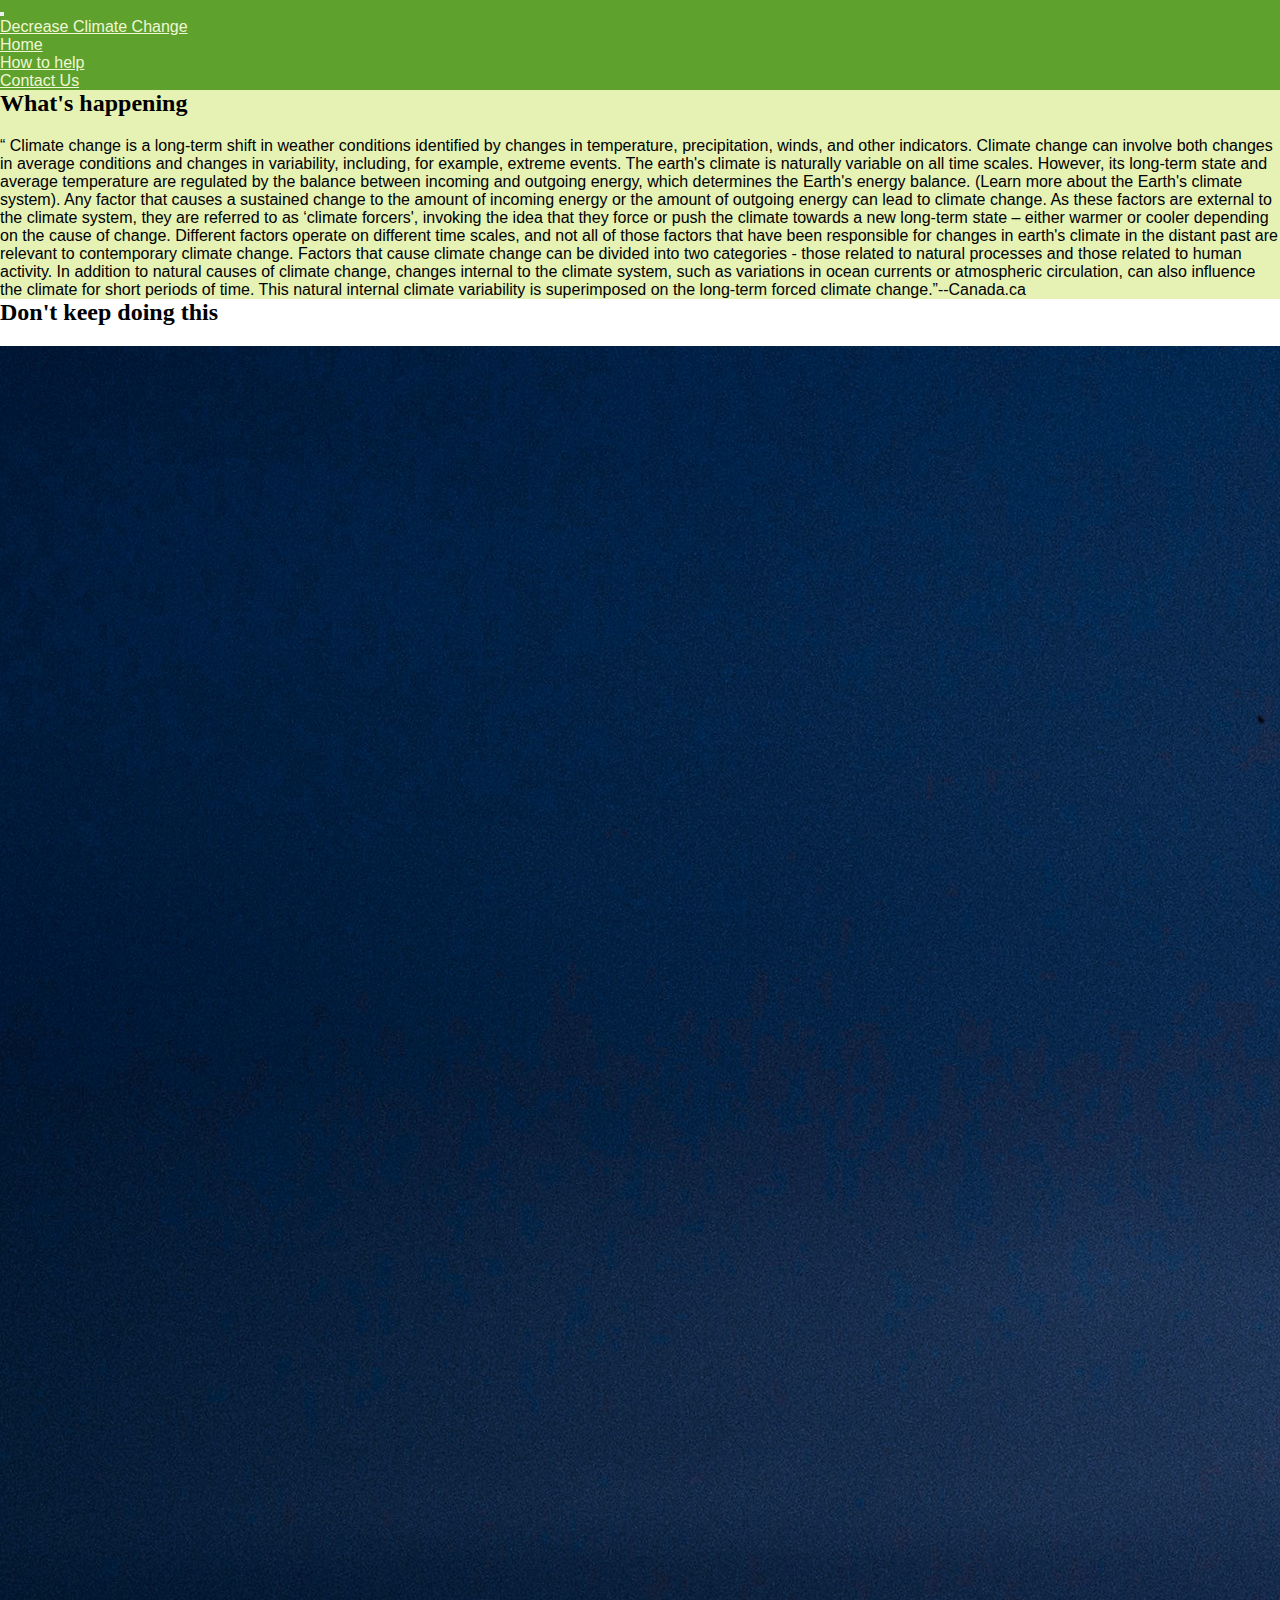
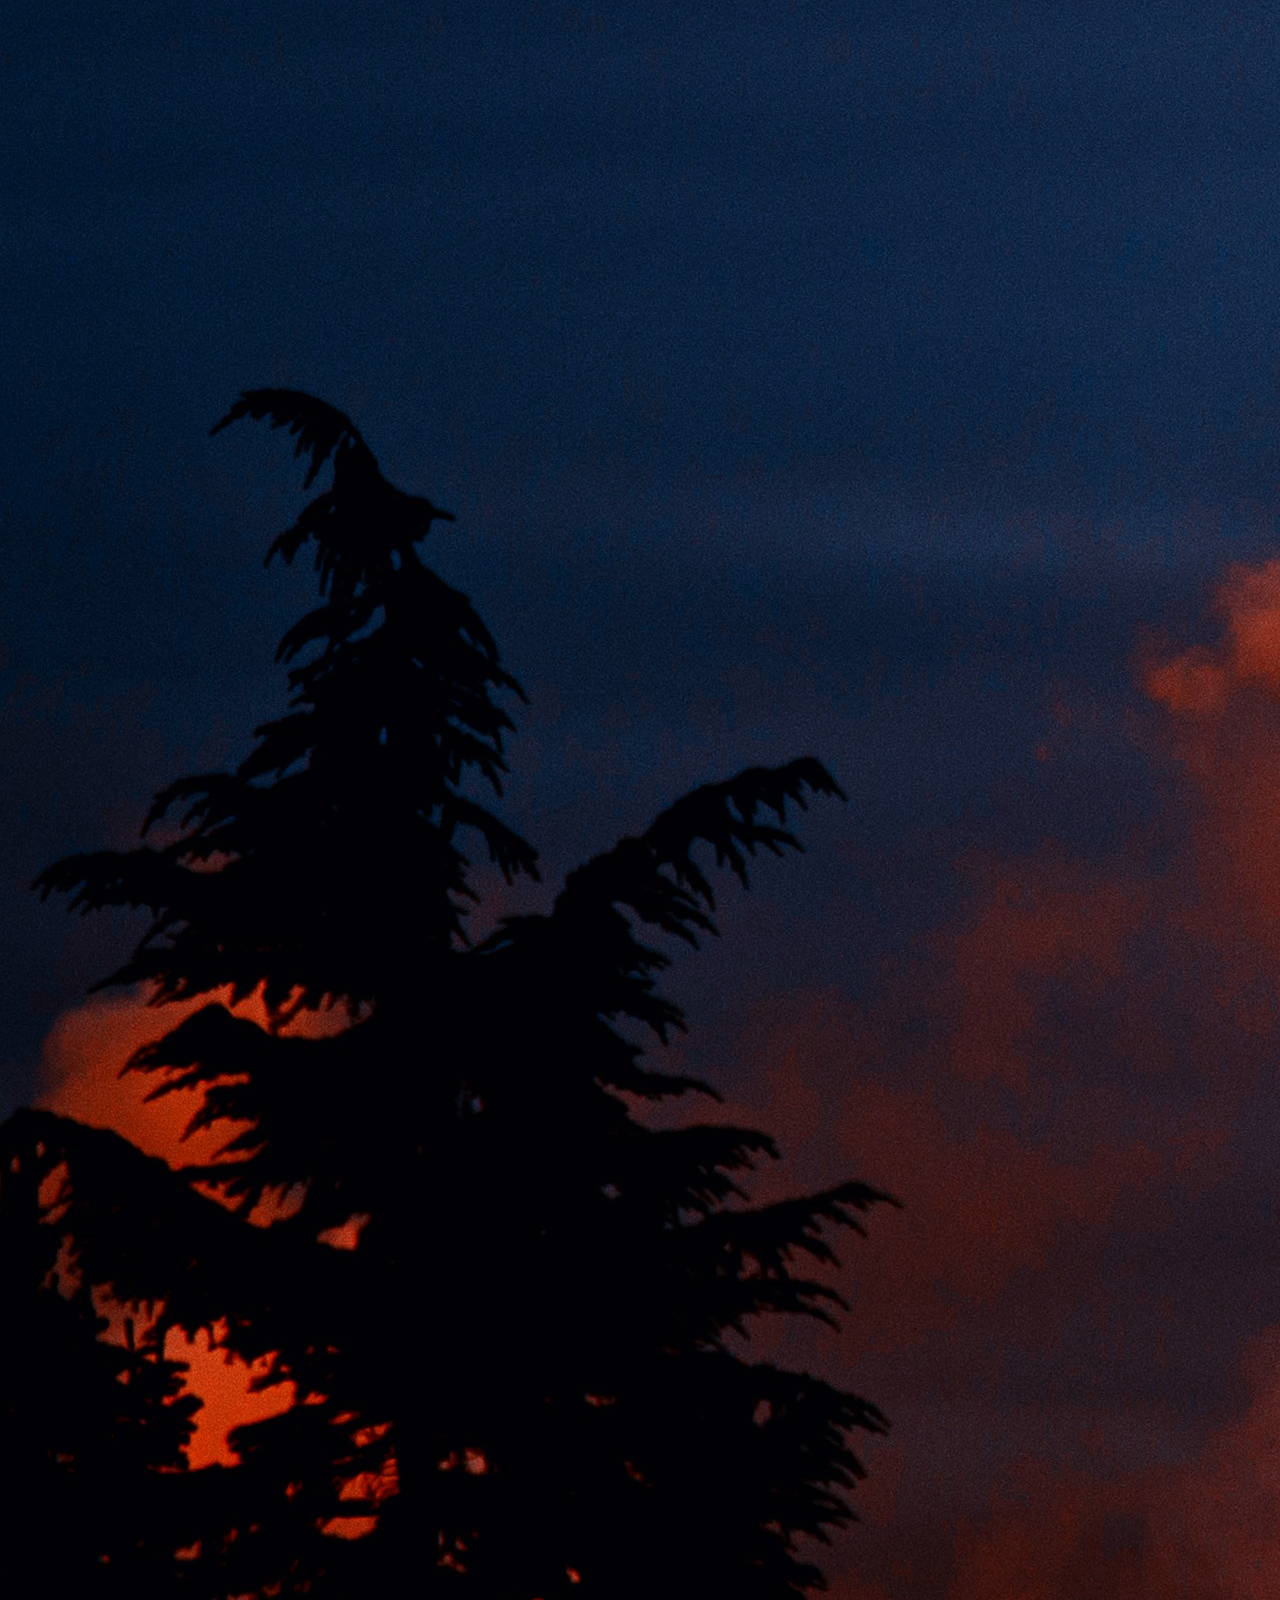
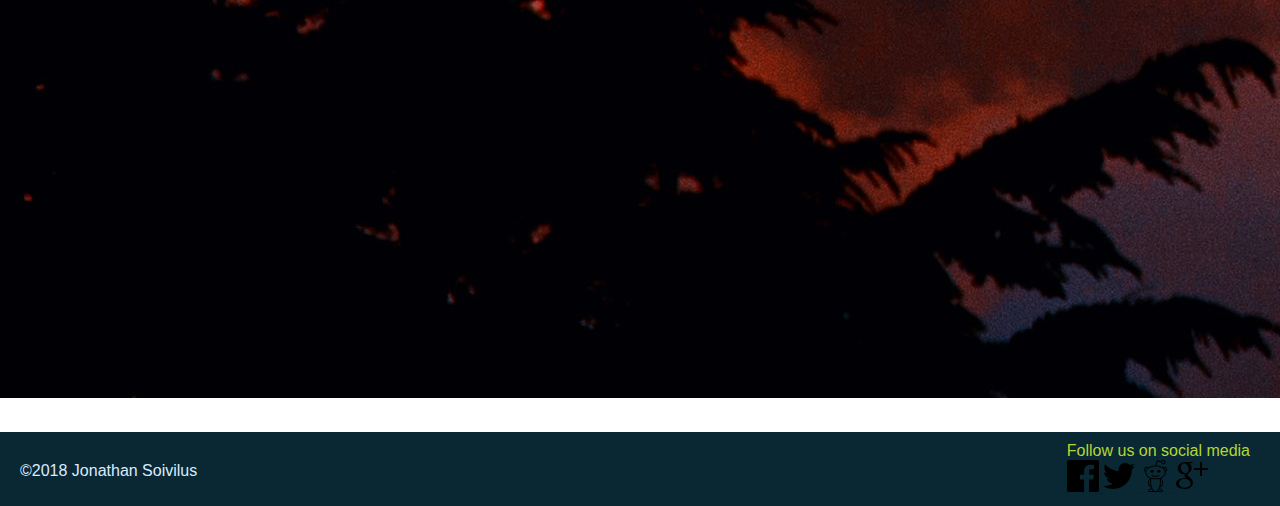
==== index.html @ bc0fe55d "added initial files" ====
<!doctype html>
<html lang="en">
<head>
    <!-- Required meta tags -->
    <meta charset="utf-8">
    <meta name="viewport" content="width=device-width, initial-scale=1, shrink-to-fit=no">

    <!-- Bootstrap CSS -->
    <link rel="stylesheet" href="https://maxcdn.bootstrapcdn.com/bootstrap/4.0.0-beta.3/css/bootstrap.min.css" integrity="sha384-Zug+QiDoJOrZ5t4lssLdxGhVrurbmBWopoEl+M6BdEfwnCJZtKxi1KgxUyJq13dy" crossorigin="anonymous">

    <link  rel="stylesheet"  href="css/StyleSheet.css" >

</head>

<body>
<title>Bootstrap Site</title>

<nav class="navbar navbar-expand-sm sticky-top">

    <div class="navbar-header">
        <button class="navbar-toggler navbar-light"  type="button" data-toggle="collapse" data-target="#collapsemenu" aria-controls="collapsemenu" aria-expanded="false" aria-label="Toggle navigation">
            <span class="navbar-toggler-icon"></span>
        </button>
    </div>

    <div class="collapse navbar-collapse" id="collapsemenu">
        <ul class="navbar-nav navbar-left">
            <a class="navbar-brand" href="#">Decrease Climate Change</a>
        </ul>
        <ul class="navbar-nav ml-auto">

            <li class="nav-item active">
                <a class="nav-link" href="index.html">Home</a>
            </li>

            <li class="nav-item">
                <a class="nav-link" href="help.html">How to help</a>
            </li>

            <li class="nav-item">
                <a class="nav-link" href="contact.html">Contact Us</a>
            </li>

        </ul>
    </div>

</nav>

<div class="jumbotron">
    <div class="container">
        <h2>What's happening</h2>
        <p class="lead"><q cite="https://climate.nasa.gov/evidence/">
            Climate change is a long-term shift in weather conditions identified by changes in temperature,
            precipitation, winds, and other indicators. Climate change can involve both changes in average conditions
            and changes in variability, including, for example, extreme events.

            The earth's climate is naturally variable on all time scales. However, its long-term state and average
            temperature are regulated by the balance between incoming and outgoing energy, which determines the Earth's
            energy balance. (Learn more about the Earth's climate system). Any factor that causes a sustained change to
            the amount of incoming energy or the amount of outgoing energy can lead to climate change. As these factors
            are external to the climate system, they are referred to as ‘climate forcers', invoking the idea that they
            force or push the climate towards a new long-term state – either warmer or cooler depending on the cause of
            change. Different factors operate on different time scales, and not all of those factors that have been
            responsible for changes in earth's climate in the distant past are relevant to contemporary climate change.
            Factors that cause climate change can be divided into two categories ­- those related to natural processes
            and those related to human activity. In addition to natural causes of climate change, changes internal to
            the climate system, such as variations in ocean currents or atmospheric circulation, can also influence the
            climate for short periods of time. This natural internal climate variability is superimposed on the
            long-term forced climate change.</q>--Canada.ca</p>
    </div>
</div>

<main class="container-fluid">
    <div class="container">
        <h2>Don't keep doing this</h2>
        <img src="img/polution2.jpeg" alt="don't pollute the air" class="img-fluid" >
    </div>

</main>

<footer>
    <div class="wrapper">

        <div class="copyright">
            <p>&copy;<time datetime="2018">2018</time> Jonathan Soivilus</p>
        </div>

        <div class="footer-iconic">
            <p>Follow us on social media</p>

            <a href="https://twitter.com/" target="_blank">
                <img src="social-icons/social-facebook-md.svg" class="iconic iconic-md iconic-social-twitter" alt="twitter">
            </a>

            <a href="https://www.facebook.com/" target="_blank">
                <img src="social-icons/social-twitter-md.svg" class="iconic iconic-md iconic-social-facebook" alt="facebook">
            </a>

            <a href="https://www.instagram.com/?hl=en" target="_blank">
                <img src="social-icons/social-reddit-md.svg" class="iconic iconic-md iconic-social-instagram" alt="instagram">
            </a>

            <a href="https://www.pinterest.ca/" target="_blank">
                <img src="social-icons/social-google-plus-md.svg" class="iconic iconic-md iconic-social-pinterest" alt="pinterest">
            </a>
        </div>
    </div>
    </footer>
<!-- Optional JavaScript -->
<!-- jQuery first, then Popper.js, then Bootstrap JS -->
    <script src="https://code.jquery.com/jquery-3.2.1.slim.min.js" integrity="sha384-KJ3o2DKtIkvYIK3UENzmM7KCkRr/rE9/Qpg6aAZGJwFDMVNA/GpGFF93hXpG5KkN" crossorigin="anonymous"></script>
    <script src="https://cdnjs.cloudflare.com/ajax/libs/popper.js/1.12.9/umd/popper.min.js" integrity="sha384-ApNbgh9B+Y1QKtv3Rn7W3mgPxhU9K/ScQsAP7hUibX39j7fakFPskvXusvfa0b4Q" crossorigin="anonymous"></script>
    <script src="https://maxcdn.bootstrapcdn.com/bootstrap/4.0.0-beta.3/js/bootstrap.min.js" integrity="sha384-a5N7Y/aK3qNeh15eJKGWxsqtnX/wWdSZSKp+81YjTmS15nvnvxKHuzaWwXHDli+4" crossorigin="anonymous"></script>
    <script src="js/iconic.min.js"></script>
    <script src="js/main.js"></script>
</body>
</html>
---- css/StyleSheet.css ----
*{
    padding: 0;
    margin: 0;
}

h2, h5{
    font-family: 'Roboto Slab', Palatino, serif;
}
p,a{
    font-family: 'Open Sans', Verdana, sans-serif;
}
form > label,input,small,textarea,button{
    font-family: 'Open Sans', Verdana, sans-serif;
}

.google-maps{
    padding: 30px 0;
}
h2{
    padding-bottom: 20px;
    margin: 10px, 0;
}

label[for="InputName"]{
    padding-top: 20px;
}

.navbar{
    background-color: #5EA12D;
}

.navbar-nav a{
    color: #F0F7D4;
}

.navbar-nav a:active,a:hover{
    color: #347B98;
}

div.jumbotron{
    background-color: #E5F2B4;
}

div.wrapper {
    display: flex;
    flex-direction: row;
    flex-wrap: nowrap;
    justify-content: space-between;
    background-color: #092834;
    margin: 30px auto 0 auto;
    color:#B2D732;
}


div.copyright{
    margin: 30px 0 0 20px;
    color: #DAEBFF;
}


div.footer-iconic{
    margin: 10px 30px 10px 0;
    color: #B2D732;
}

.iconic-md{
    fill:#F0F7D4;
}

.iconic-md:hover{
    fill:#BAD6E8;
}

@media (max-width: 576px){
    .col-sm-6 {
        max-width: 90%;
    }
}
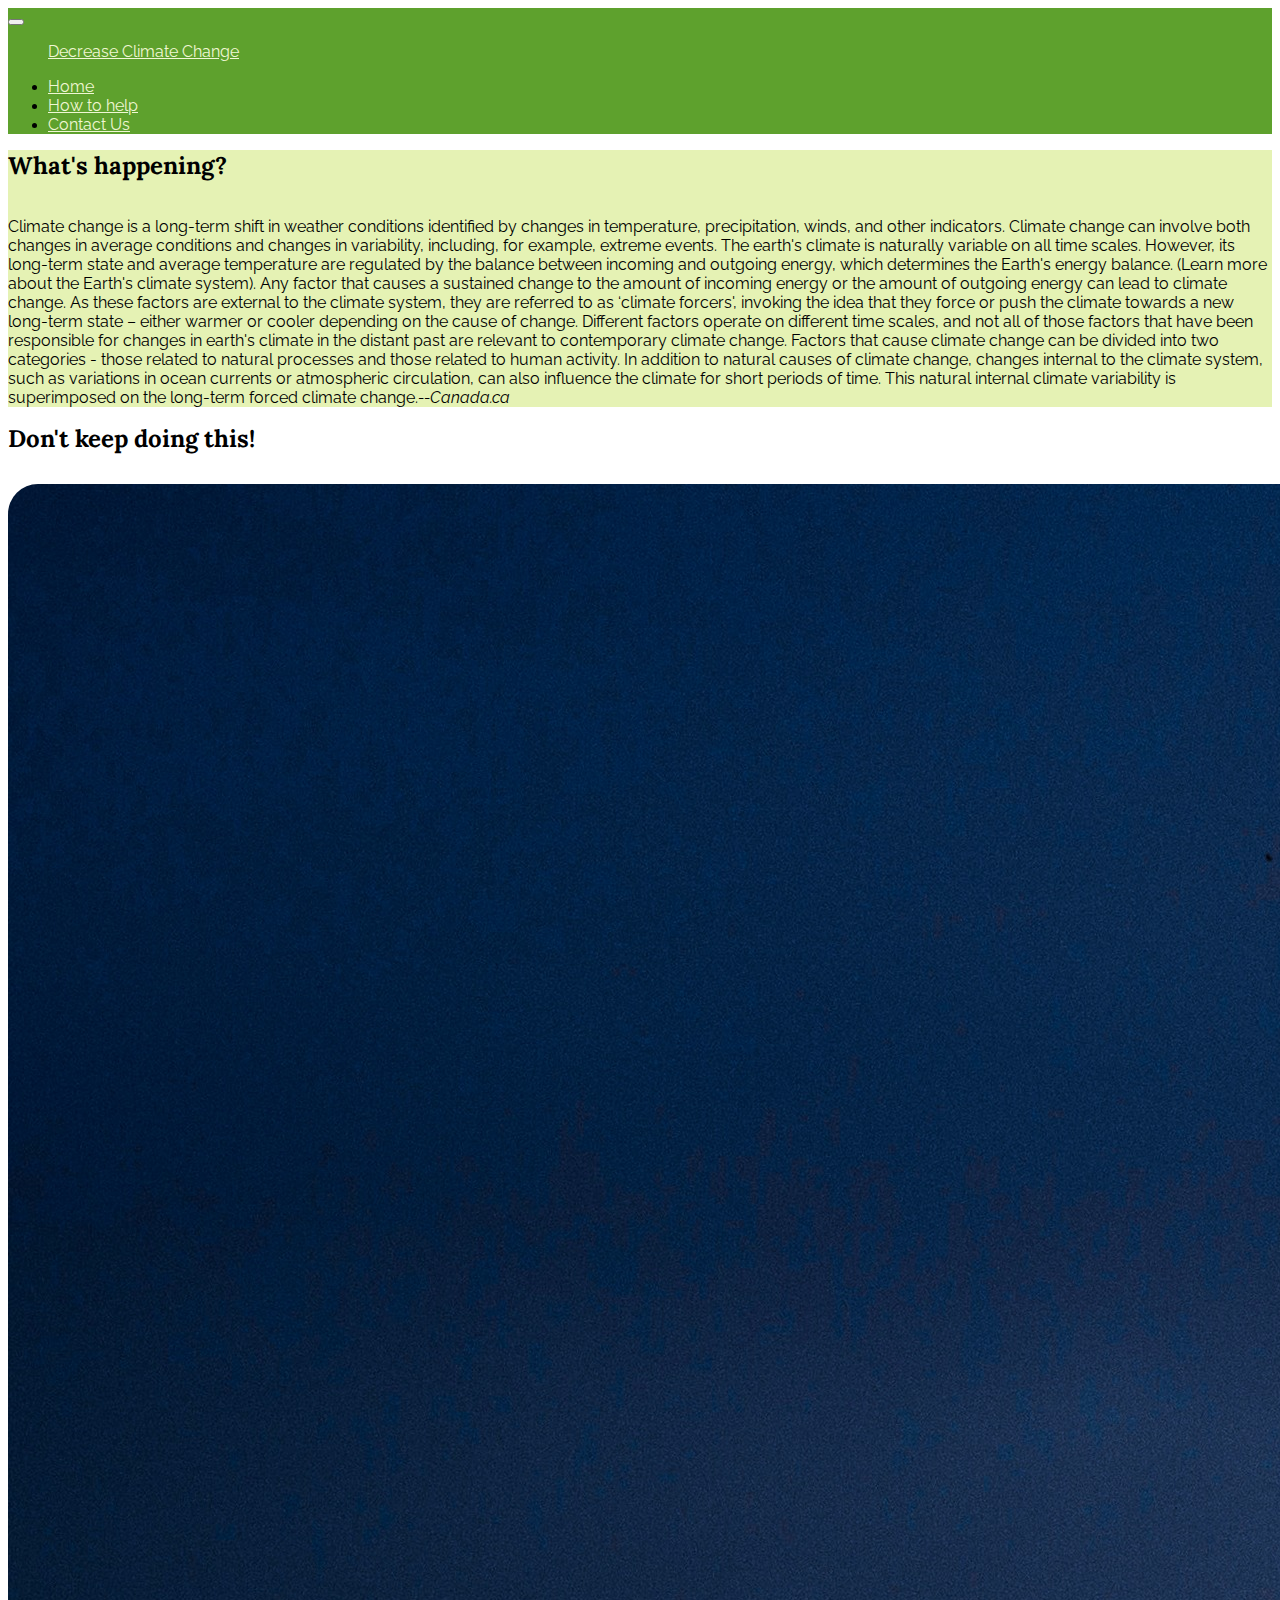
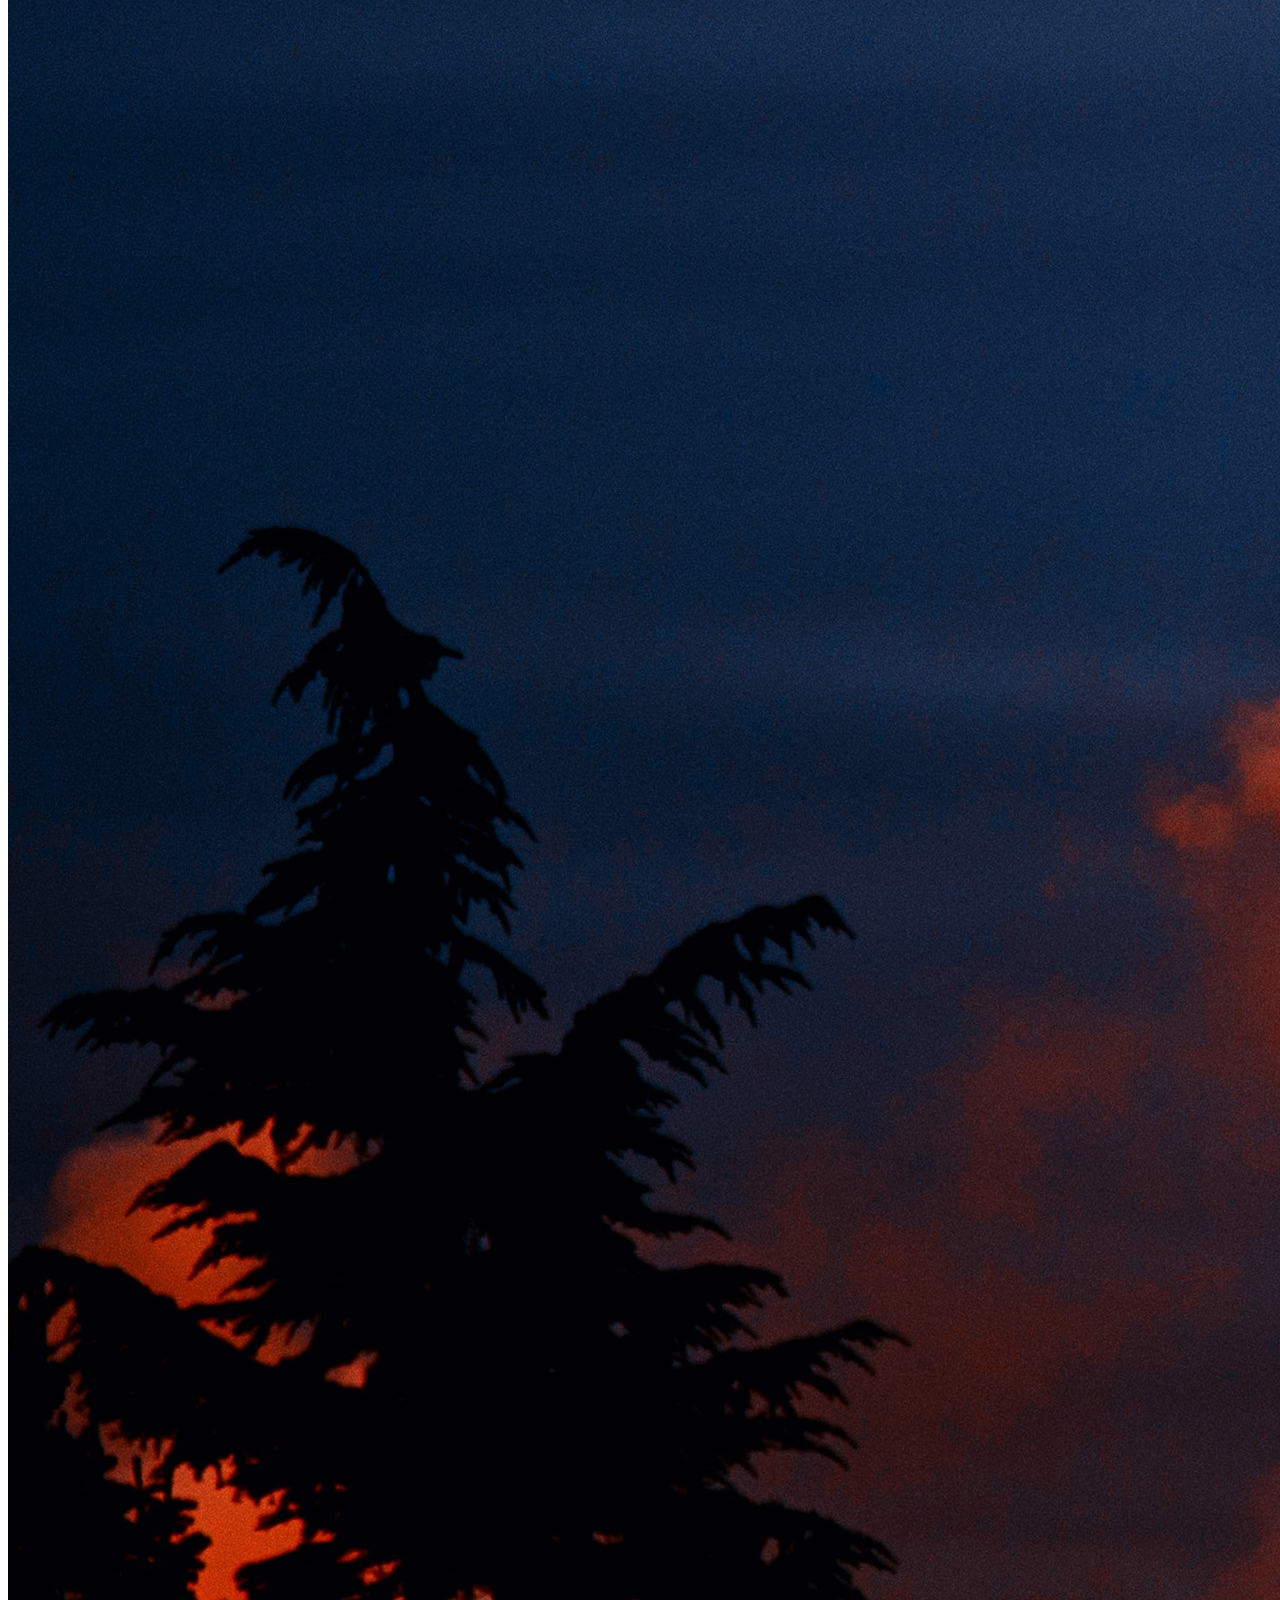
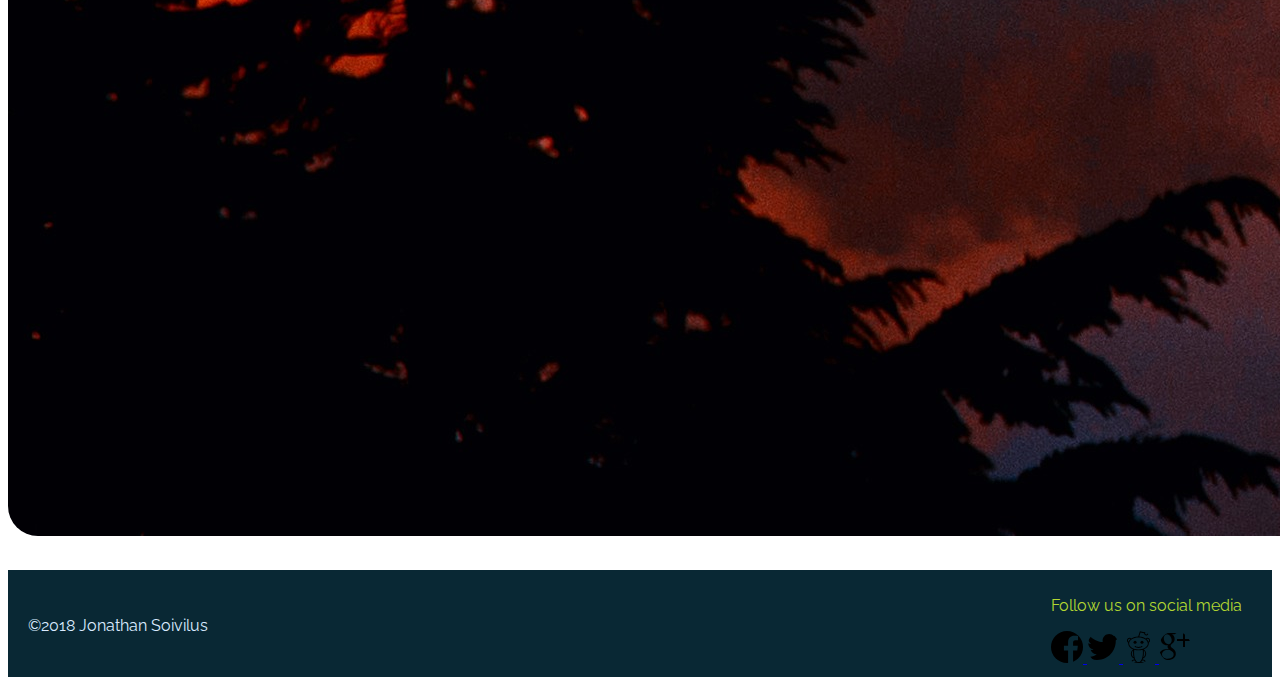
==== commit fb65e1df: "updated files" ====
--- a/index.html
+++ b/index.html
@@ -7,8 +7,10 @@
 
     <!-- Bootstrap CSS -->
     <link rel="stylesheet" href="https://maxcdn.bootstrapcdn.com/bootstrap/4.0.0-beta.3/css/bootstrap.min.css" integrity="sha384-Zug+QiDoJOrZ5t4lssLdxGhVrurbmBWopoEl+M6BdEfwnCJZtKxi1KgxUyJq13dy" crossorigin="anonymous">
+    <link href="https://fonts.googleapis.com/css?family=Lora|Raleway" rel="stylesheet">
+    <link  rel="stylesheet"  href="css/StyleSheet.css" >
+    <link rel="import" href="nav.html">
 
-    <link  rel="stylesheet"  href="css/StyleSheet.css" >
 
 </head>
 
@@ -48,8 +50,8 @@
 
 <div class="jumbotron">
     <div class="container">
-        <h2>What's happening</h2>
-        <p class="lead"><q cite="https://climate.nasa.gov/evidence/">
+        <h2>What's happening?</h2>
+        <p class="lead">
             Climate change is a long-term shift in weather conditions identified by changes in temperature,
             precipitation, winds, and other indicators. Climate change can involve both changes in average conditions
             and changes in variability, including, for example, extreme events.
@@ -66,13 +68,13 @@
             and those related to human activity. In addition to natural causes of climate change, changes internal to
             the climate system, such as variations in ocean currents or atmospheric circulation, can also influence the
             climate for short periods of time. This natural internal climate variability is superimposed on the
-            long-term forced climate change.</q>--Canada.ca</p>
+            long-term forced climate change.<cite>--Canada.ca</cite></p>
     </div>
 </div>
 
 <main class="container-fluid">
     <div class="container">
-        <h2>Don't keep doing this</h2>
+        <h2>Don't keep doing this!</h2>
         <img src="img/polution2.jpeg" alt="don't pollute the air" class="img-fluid" >
     </div>
 
--- a/css/StyleSheet.css
+++ b/css/StyleSheet.css
@@ -1,28 +1,48 @@
-*{
-    padding: 0;
-    margin: 0;
-}
+h2, h5{
+    font-family: 'Lora',  Palatino, serif;
 
-h2, h5{
-    font-family: 'Roboto Slab', Palatino, serif;
 }
 p,a{
-    font-family: 'Open Sans', Verdana, sans-serif;
+    font-family: 'Raleway', Verdana, sans-serif;
 }
 form > label,input,small,textarea,button{
-    font-family: 'Open Sans', Verdana, sans-serif;
+    font-family: 'Raleway', Verdana, sans-serif;
 }
 
 .google-maps{
     padding: 30px 0;
 }
+
 h2{
     padding-bottom: 20px;
-    margin: 10px, 0;
+    margin: 10px 0px;
 }
 
-label[for="InputName"]{
-    padding-top: 20px;
+html,body{
+    height: 100%
+}
+
+img {
+    border-radius: 30px;
+}
+.card {
+
+    border-radius: 30px;
+    box-shadow: 0 4px 8px 0 rgba(0,0,0,0.2);
+    transition: 0.3s;
+    margin: 10px 0px 10px 0px;
+    padding: 10px;
+    height: 95%;
+
+}
+
+.card-content {
+    padding: 1.4em;
+}
+
+.card:hover {
+    box-shadow: 0 8px 16px 0 rgba(0,0,0,0.2);
+    -webkit-transform: scale(1.1);
 }
 
 .navbar{
@@ -50,6 +70,9 @@
     margin: 30px auto 0 auto;
     color:#B2D732;
 }
+.btn-primary{
+    margin-bottom: 100px;
+}
 
 
 div.copyright{
@@ -71,8 +94,3 @@
     fill:#BAD6E8;
 }
 
-@media (max-width: 576px){
-    .col-sm-6 {
-        max-width: 90%;
-    }
-}
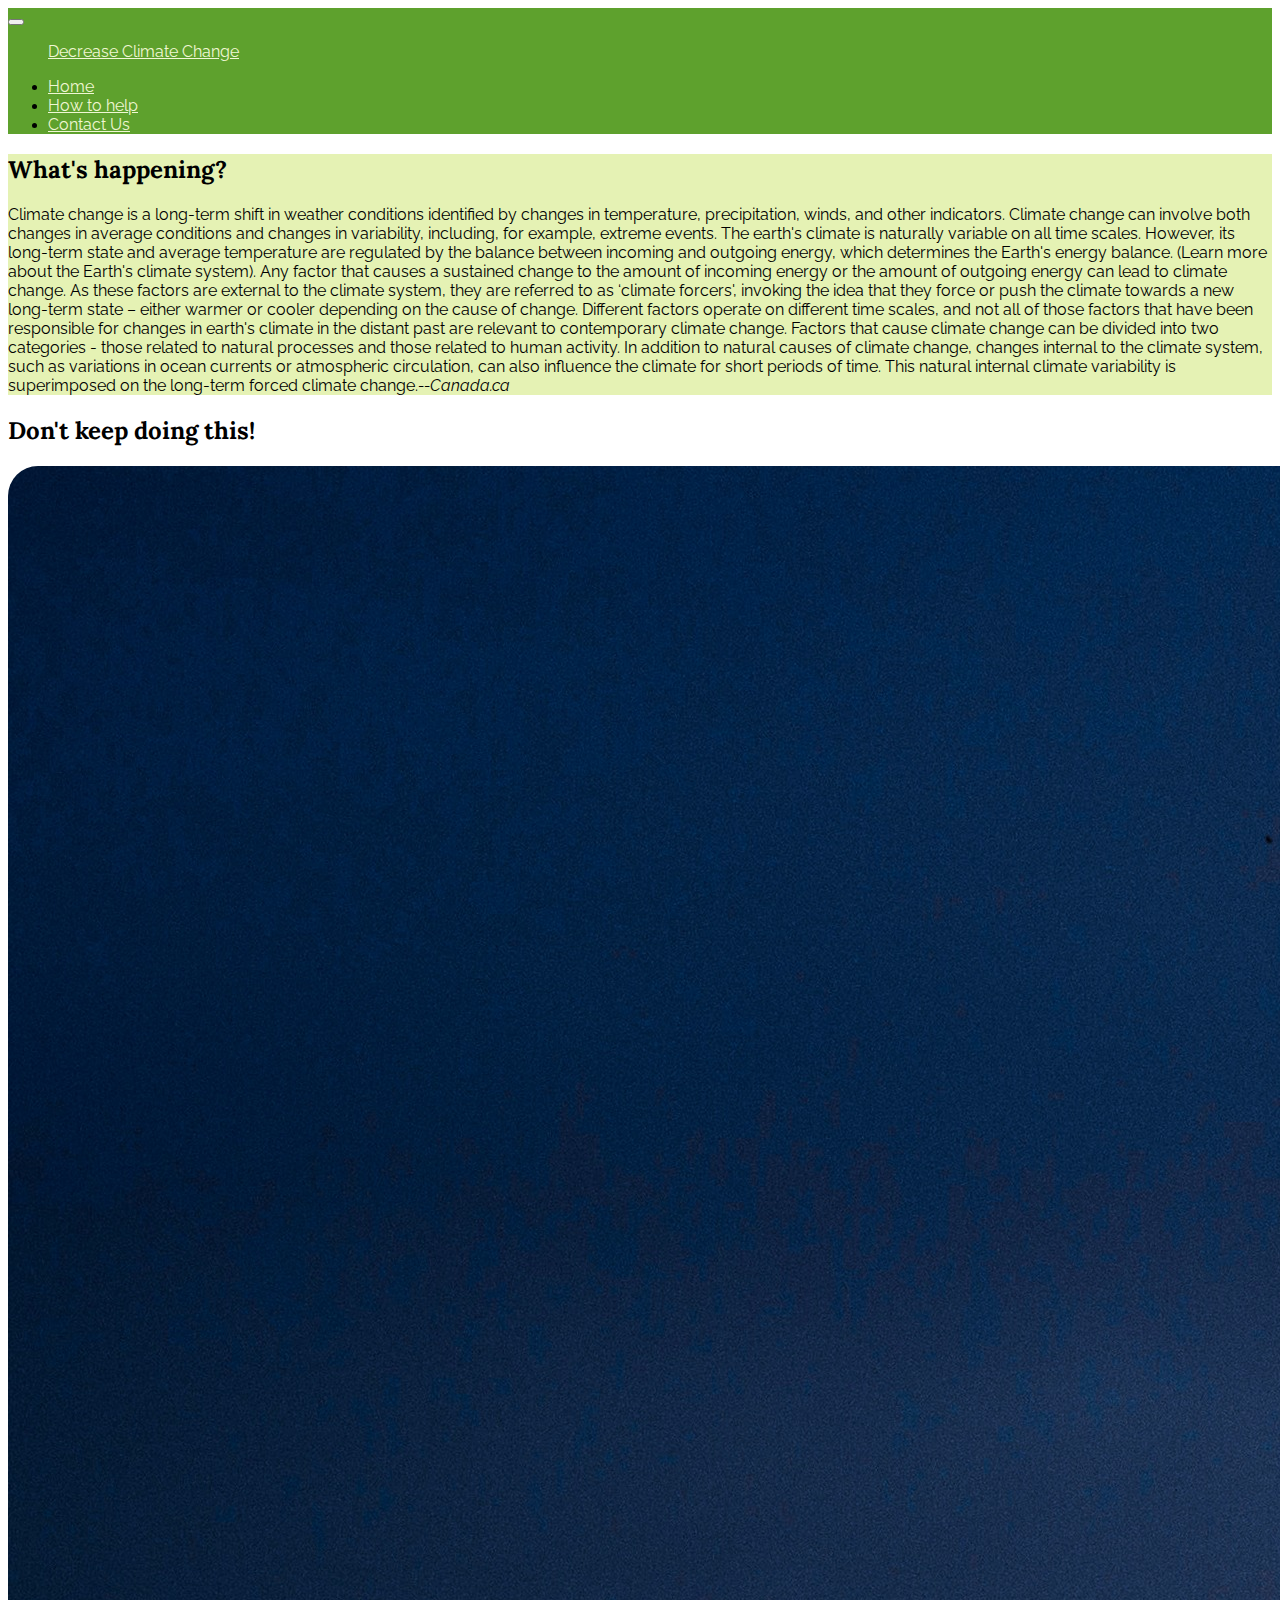
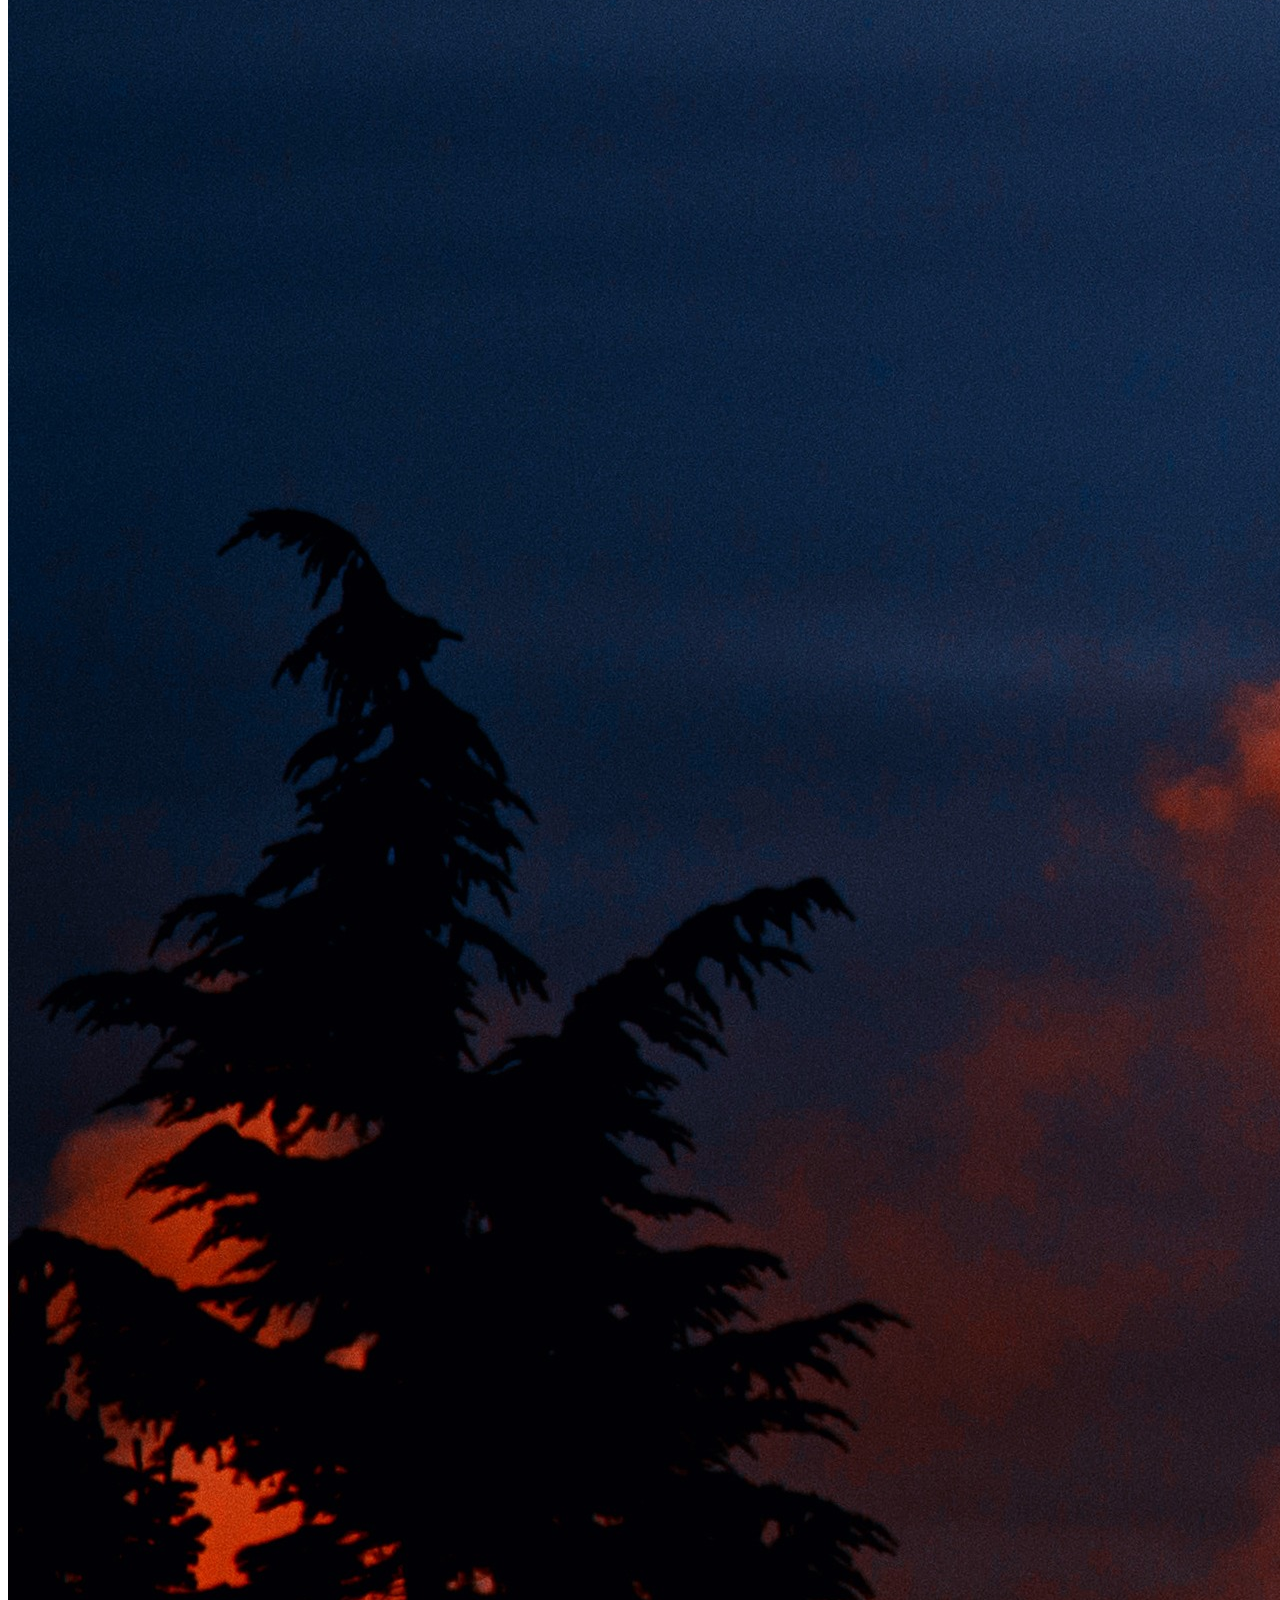
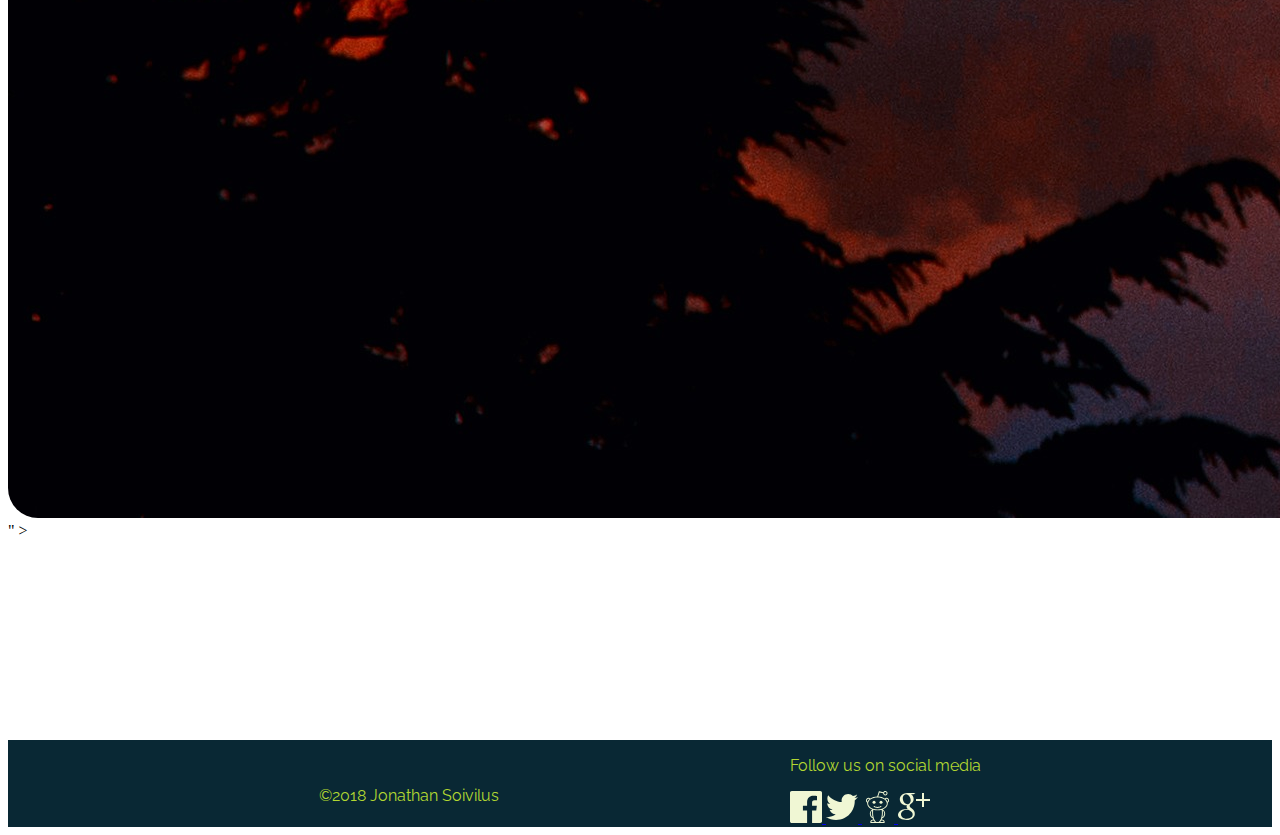
==== commit 9ecec7c5: "updated files" ====
--- a/index.html
+++ b/index.html
@@ -7,6 +7,7 @@
 
     <!-- Bootstrap CSS -->
     <link rel="stylesheet" href="https://maxcdn.bootstrapcdn.com/bootstrap/4.0.0-beta.3/css/bootstrap.min.css" integrity="sha384-Zug+QiDoJOrZ5t4lssLdxGhVrurbmBWopoEl+M6BdEfwnCJZtKxi1KgxUyJq13dy" crossorigin="anonymous">
+    <link rel="stylesheet" type="text/css" href="http://csshake.surge.sh/csshake.min.css">
     <link href="https://fonts.googleapis.com/css?family=Lora|Raleway" rel="stylesheet">
     <link  rel="stylesheet"  href="css/StyleSheet.css" >
     <link rel="import" href="nav.html">
@@ -74,8 +75,8 @@
 
 <main class="container-fluid">
     <div class="container">
-        <h2>Don't keep doing this!</h2>
-        <img src="img/polution2.jpeg" alt="don't pollute the air" class="img-fluid" >
+        <h2 class="shake-hard">Don't keep doing this!</h2>
+        <img src="img/polution2.jpeg" alt="don't pollute the air" class="img-fluid shake-hard"></div>" >
     </div>
 
 </main>
--- a/css/StyleSheet.css
+++ b/css/StyleSheet.css
@@ -1,35 +1,61 @@
-h2, h5{
-    font-family: 'Lora',  Palatino, serif;
+h2, h5 {
+    font-family: 'Lora', Palatino, serif;
 
 }
-p,a{
-    font-family: 'Raleway', Verdana, sans-serif;
-}
-form > label,input,small,textarea,button{
+
+p, a {
     font-family: 'Raleway', Verdana, sans-serif;
 }
 
-.google-maps{
-    padding: 30px 0;
+.form-group {
+    font-family: 'Raleway', Verdana, sans-serif;
 }
 
-h2{
-    padding-bottom: 20px;
-    margin: 10px 0px;
+.form-group input {
+    border-radius: 10px;
 }
 
-html,body{
-    height: 100%
+#FormControlTextarea {
+    border-radius: 10px;
+}
+
+.container-stuff {
+    height: 100%;
+    width: 100%;
+    display: flex;
+    background-color: #F0F7D4;
+
+}
+
+form {
+    margin: 20px;
+    width: 50%;
+    margin-bottom: 100px;
+
+}
+
+.google-map{
+    margin: 20px;
+    width: 50%;
+    margin-bottom: 100px;
+}
+
+h2 {
+}
+
+main {
+    margin-bottom: 200px;
+
 }
 
 img {
     border-radius: 30px;
 }
+
 .card {
-
     border-radius: 30px;
-    box-shadow: 0 4px 8px 0 rgba(0,0,0,0.2);
-    transition: 0.3s;
+    box-shadow: 0 4px 8px 0 rgba(0, 0, 0, 0.2);
+    transition: 0.2s;
     margin: 10px 0px 10px 0px;
     padding: 10px;
     height: 95%;
@@ -41,56 +67,52 @@
 }
 
 .card:hover {
-    box-shadow: 0 8px 16px 0 rgba(0,0,0,0.2);
+    box-shadow: 0 8px 16px 0 rgba(0, 0, 0, 0.2);
     -webkit-transform: scale(1.1);
 }
 
-.navbar{
+.navbar {
     background-color: #5EA12D;
 }
 
-.navbar-nav a{
+.navbar-nav a {
     color: #F0F7D4;
 }
 
-.navbar-nav a:active,a:hover{
+.navbar-nav a:active, a:hover {
     color: #347B98;
 }
 
-div.jumbotron{
+div.jumbotron {
     background-color: #E5F2B4;
 }
 
 div.wrapper {
     display: flex;
     flex-direction: row;
-    flex-wrap: nowrap;
-    justify-content: space-between;
+    justify-content: space-evenly;
     background-color: #092834;
     margin: 30px auto 0 auto;
-    color:#B2D732;
-}
-.btn-primary{
-    margin-bottom: 100px;
-}
-
-
-div.copyright{
-    margin: 30px 0 0 20px;
-    color: #DAEBFF;
-}
-
-
-div.footer-iconic{
-    margin: 10px 30px 10px 0;
     color: #B2D732;
 }
 
-.iconic-md{
-    fill:#F0F7D4;
+.btn-primary {
 }
 
-.iconic-md:hover{
-    fill:#BAD6E8;
+div.copyright {
+    margin: 30px 0 0 20px;
+    color: #B2D732;
 }
 
+div.footer-iconic {
+    color: #B2D732;
+}
+
+.iconic-md {
+    fill: #F0F7D4;
+}
+
+.iconic-md:hover {
+    fill: #B2D732;
+}
+
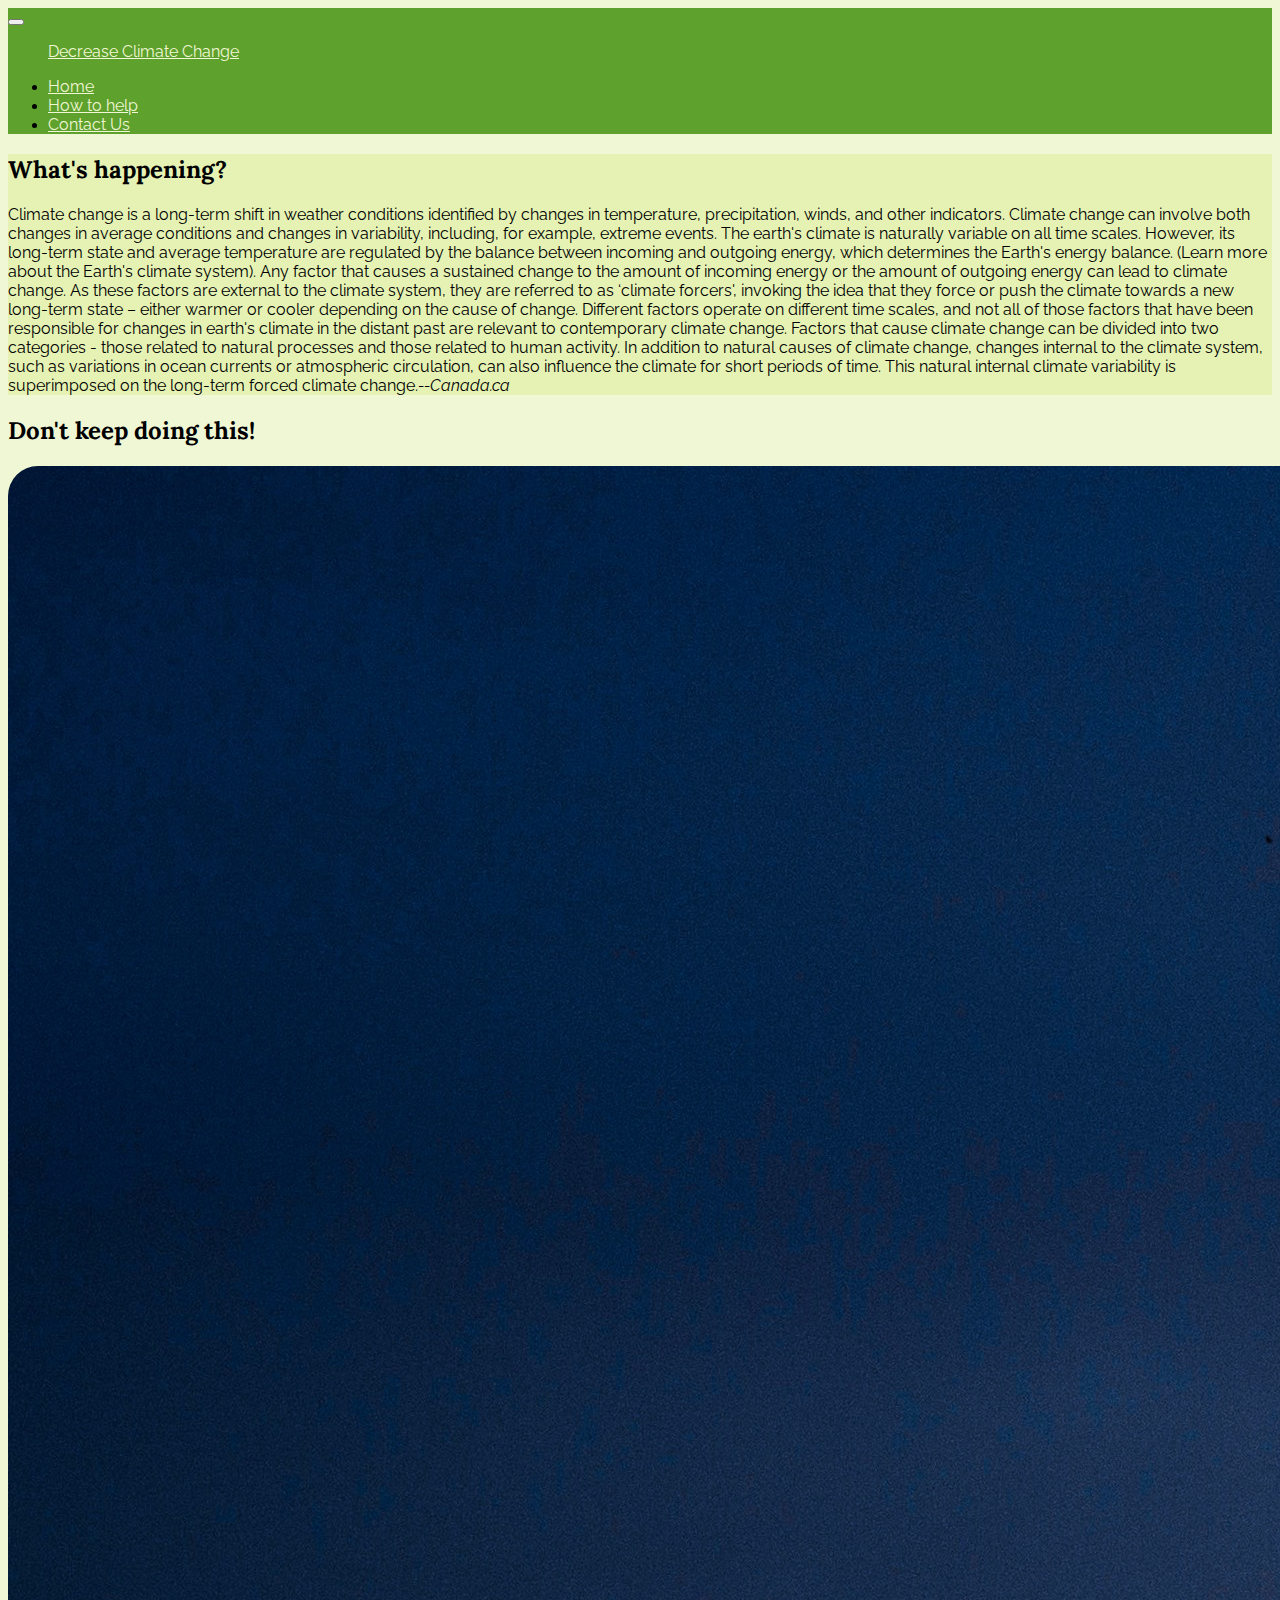
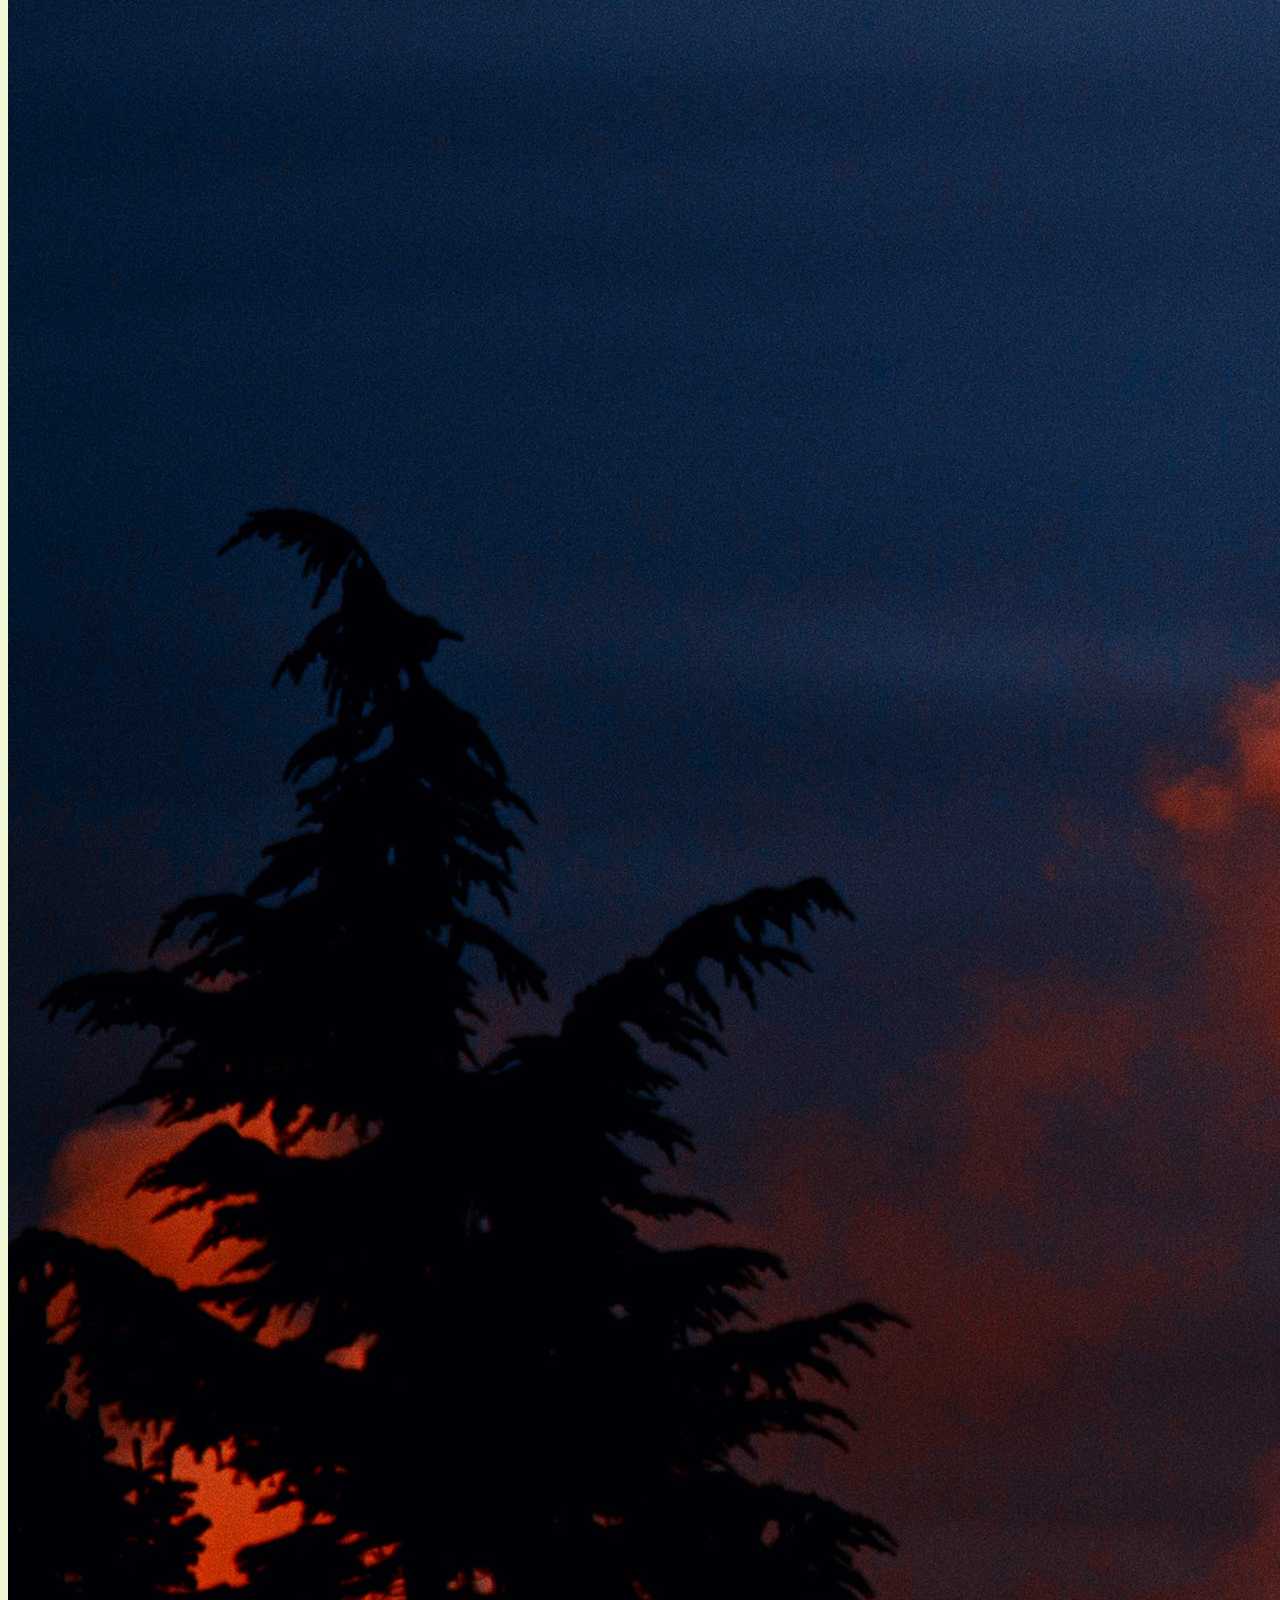
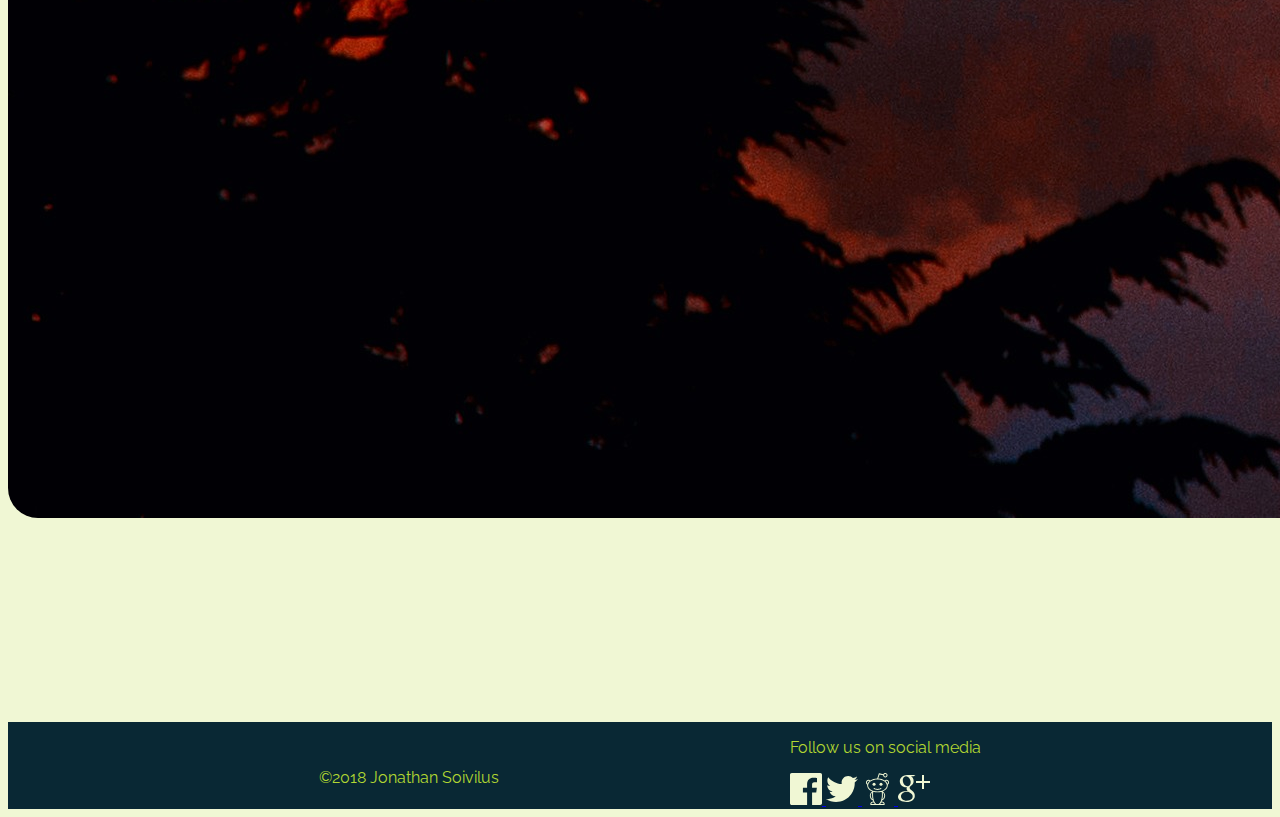
==== commit aea64f7d: "updated files" ====
--- a/index.html
+++ b/index.html
@@ -76,9 +76,7 @@
 <main class="container-fluid">
     <div class="container">
         <h2 class="shake-hard">Don't keep doing this!</h2>
-        <img src="img/polution2.jpeg" alt="don't pollute the air" class="img-fluid shake-hard"></div>" >
-    </div>
-
+        <img src="img/polution2.jpeg" alt="don't pollute the air" class="img-fluid shake-hard"></div>
 </main>
 
 <footer>
--- a/css/StyleSheet.css
+++ b/css/StyleSheet.css
@@ -46,6 +46,10 @@
 main {
     margin-bottom: 200px;
 
+}
+
+body{
+    background-color: #F0F7D4;
 }
 
 img {
